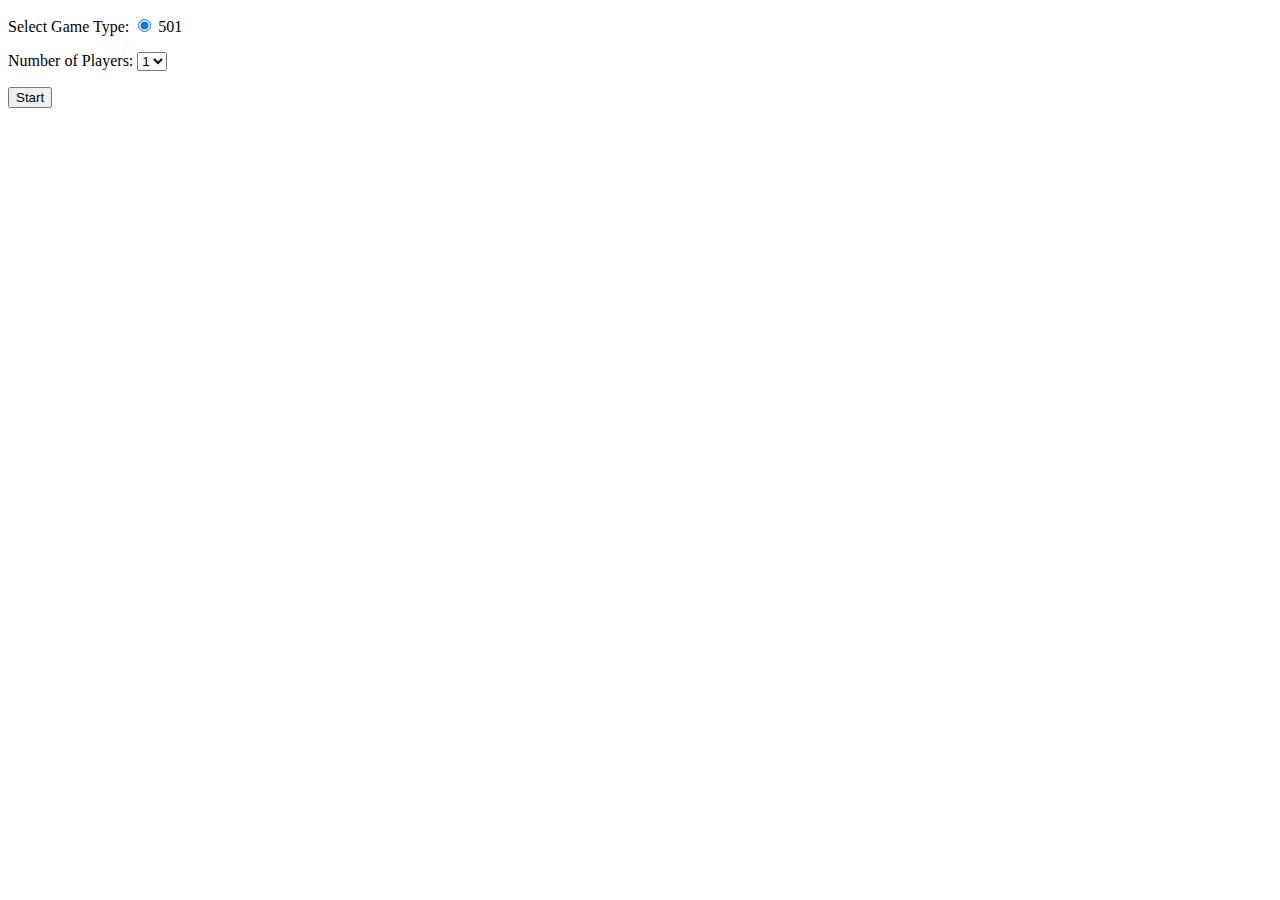
==== src/main/resources/templates/index.html @ 1bccab05 "501 implementiert" ====
<!DOCTYPE html>
<html xmlns:th="http://www.thymeleaf.org" lang="en">
<head>
    <meta charset="UTF-8">
    <title>Title</title>
</head>
<body>
<form method="post" action="#" th:action="@{/startGame}">
    <p>
        Select Game Type:
        <input id="gameType-fiveOhOne" type="radio" name="gameType" value="501" checked>
        <label for="gameType-fiveOhOne">501</label>
        </input>
    </p>
    <p>
        <label for="noOfPlayers">Number of Players:</label>
        <select id="noOfPlayers" name="numberOfPlayers">
            <option value="1">1</option>
            <option value="2">2</option>
            <option value="3">3</option>
        </select>
    </p>
    <p>
        <input type="submit" value="Start"/>
    </p>
</form>
</body>
</html>
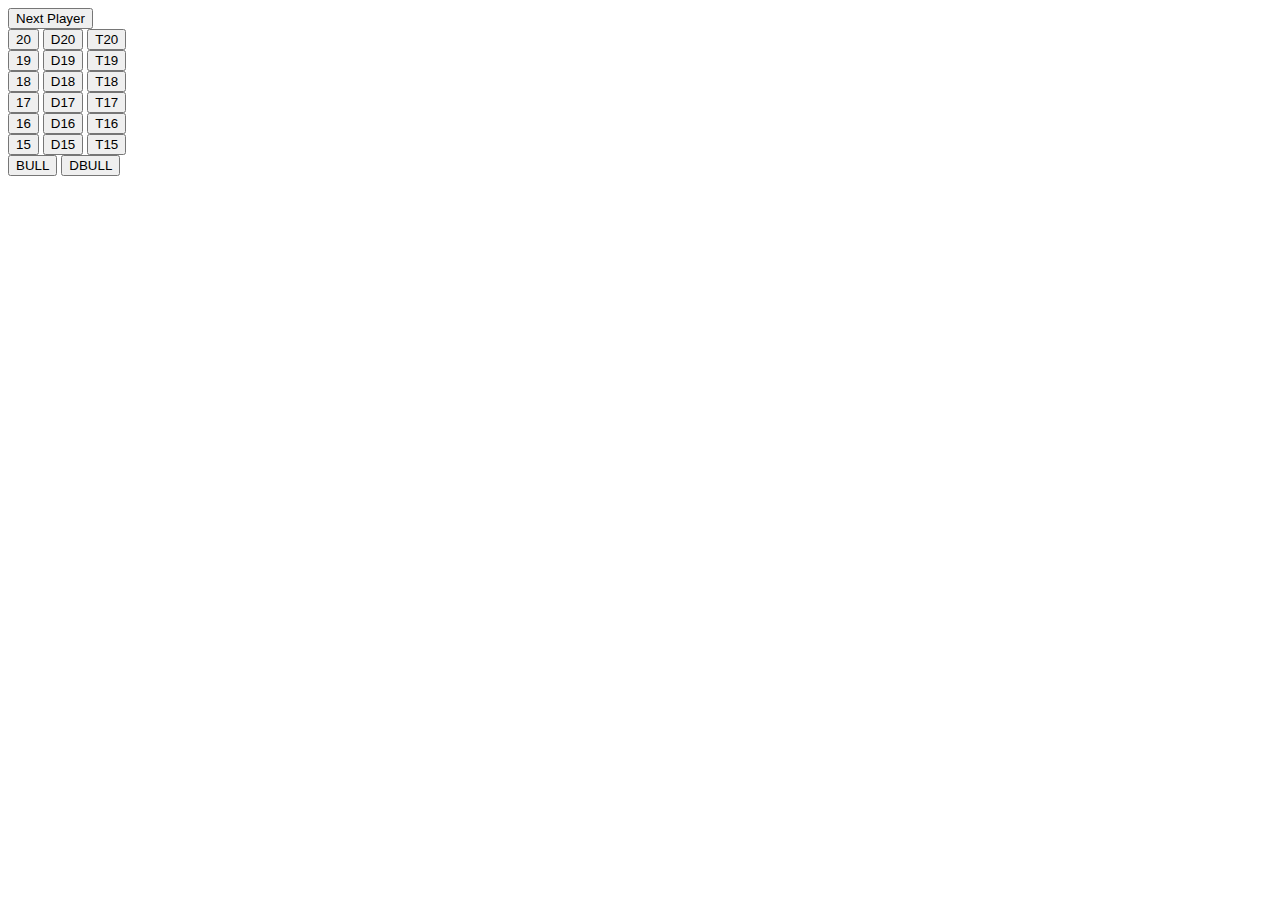
==== commit 289bb4d3: "Cricket Regeln eingefügt" ====
--- a/src/main/resources/templates/index.html
+++ b/src/main/resources/templates/index.html
@@ -1,28 +1,44 @@
 <!DOCTYPE html>
-<html xmlns:th="http://www.thymeleaf.org" lang="en">
+<html lang="en">
 <head>
     <meta charset="UTF-8">
     <title>Title</title>
 </head>
 <body>
-<form method="post" action="#" th:action="@{/startGame}">
-    <p>
-        Select Game Type:
-        <input id="gameType-fiveOhOne" type="radio" name="gameType" value="501" checked>
-        <label for="gameType-fiveOhOne">501</label>
-        </input>
-    </p>
-    <p>
-        <label for="noOfPlayers">Number of Players:</label>
-        <select id="noOfPlayers" name="numberOfPlayers">
-            <option value="1">1</option>
-            <option value="2">2</option>
-            <option value="3">3</option>
-        </select>
-    </p>
-    <p>
-        <input type="submit" value="Start"/>
-    </p>
-</form>
+<button type="button" onclick="location.href='/x01/nextPlayer'">Next Player</button>
+<div>
+    <button type="button" onclick="location.href='/x01/hit/SINGLE_20'">20</button>
+    <button type="button" onclick="location.href='/x01/hit/DOUBLE_20'">D20</button>
+    <button type="button" onclick="location.href='/x01/hit/TRIPLE_20'">T20</button>
+</div>
+<div>
+    <button type="button" onclick="location.href='/x01/hit/SINGLE_19'">19</button>
+    <button type="button" onclick="location.href='/x01/hit/DOUBLE_19'">D19</button>
+    <button type="button" onclick="location.href='/x01/hit/TRIPLE_19'">T19</button>
+</div>
+<div>
+    <button type="button" onclick="location.href='/x01/hit/SINGLE_18'">18</button>
+    <button type="button" onclick="location.href='/x01/hit/DOUBLE_18'">D18</button>
+    <button type="button" onclick="location.href='/x01/hit/TRIPLE_18'">T18</button>
+</div>
+<div>
+    <button type="button" onclick="location.href='/x01/hit/SINGLE_17'">17</button>
+    <button type="button" onclick="location.href='/x01/hit/DOUBLE_17'">D17</button>
+    <button type="button" onclick="location.href='/x01/hit/TRIPLE_17'">T17</button>
+</div>
+<div>
+    <button type="button" onclick="location.href='/x01/hit/SINGLE_16'">16</button>
+    <button type="button" onclick="location.href='/x01/hit/DOUBLE_16'">D16</button>
+    <button type="button" onclick="location.href='/x01/hit/TRIPLE_16'">T16</button>
+</div>
+<div>
+    <button type="button" onclick="location.href='/x01/hit/SINGLE_15'">15</button>
+    <button type="button" onclick="location.href='/x01/hit/DOUBLE_15'">D15</button>
+    <button type="button" onclick="location.href='/x01/hit/TRIPLE_15'">T15</button>
+</div>
+<div>
+    <button type="button" onclick="location.href='/x01/hit/SINGLE_BULL'">BULL</button>
+    <button type="button" onclick="location.href='/x01/hit/DOUBLE_BULL'">DBULL</button>
+</div>
 </body>
 </html>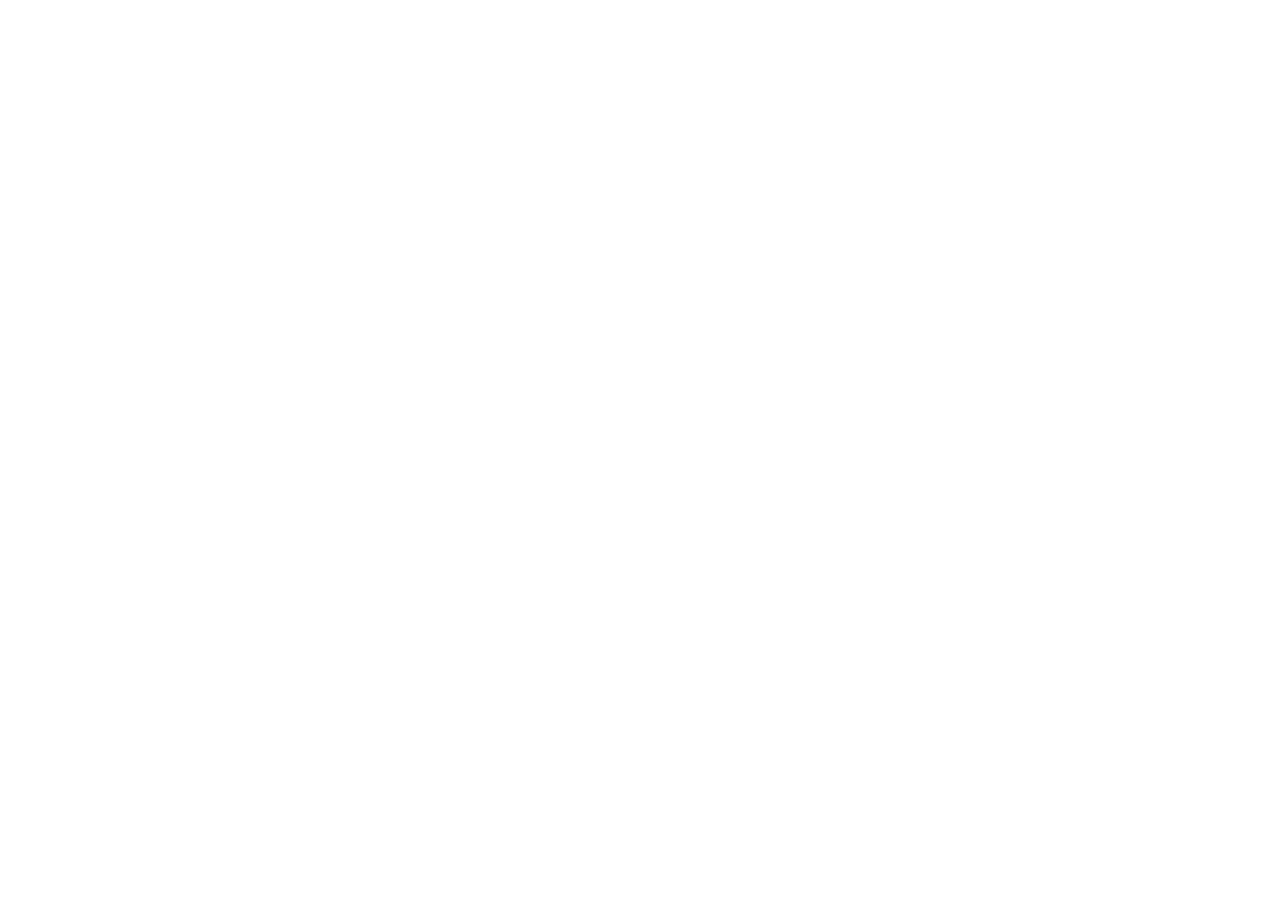
==== commit daf0d5e4: "Added a basic screen handling" ====
--- a/src/main/resources/templates/index.html
+++ b/src/main/resources/templates/index.html
@@ -1,44 +1,20 @@
 <!DOCTYPE html>
-<html lang="en">
+<html xmlns:th="http://www.thymeleaf.org" lang="en">
 <head>
-    <meta charset="UTF-8">
-    <title>Title</title>
+    <meta charset="utf-8">
+    <meta name="viewport" content="width=device-width,initial-scale=1,shrink-to-fit=no">
+    <link rel="stylesheet" th:href="@{/webjars/normalize.css/normalize.css}"/>
+    <link rel="stylesheet" th:href="@{/webjars/fontsource__roboto/400.css}"/>
+    <link rel="stylesheet" th:href="@{/style.css}"/>
+    <title>DodoDart - Scoreboard</title>
 </head>
 <body>
-<button type="button" onclick="location.href='/x01/nextPlayer'">Next Player</button>
-<div>
-    <button type="button" onclick="location.href='/x01/hit/SINGLE_20'">20</button>
-    <button type="button" onclick="location.href='/x01/hit/DOUBLE_20'">D20</button>
-    <button type="button" onclick="location.href='/x01/hit/TRIPLE_20'">T20</button>
+<div hx-ext="sse" sse-connect="/register">
+    <div id="score-wrapper" hx-trigger="sse:message, load" hx-get="/render"></div>
 </div>
-<div>
-    <button type="button" onclick="location.href='/x01/hit/SINGLE_19'">19</button>
-    <button type="button" onclick="location.href='/x01/hit/DOUBLE_19'">D19</button>
-    <button type="button" onclick="location.href='/x01/hit/TRIPLE_19'">T19</button>
-</div>
-<div>
-    <button type="button" onclick="location.href='/x01/hit/SINGLE_18'">18</button>
-    <button type="button" onclick="location.href='/x01/hit/DOUBLE_18'">D18</button>
-    <button type="button" onclick="location.href='/x01/hit/TRIPLE_18'">T18</button>
-</div>
-<div>
-    <button type="button" onclick="location.href='/x01/hit/SINGLE_17'">17</button>
-    <button type="button" onclick="location.href='/x01/hit/DOUBLE_17'">D17</button>
-    <button type="button" onclick="location.href='/x01/hit/TRIPLE_17'">T17</button>
-</div>
-<div>
-    <button type="button" onclick="location.href='/x01/hit/SINGLE_16'">16</button>
-    <button type="button" onclick="location.href='/x01/hit/DOUBLE_16'">D16</button>
-    <button type="button" onclick="location.href='/x01/hit/TRIPLE_16'">T16</button>
-</div>
-<div>
-    <button type="button" onclick="location.href='/x01/hit/SINGLE_15'">15</button>
-    <button type="button" onclick="location.href='/x01/hit/DOUBLE_15'">D15</button>
-    <button type="button" onclick="location.href='/x01/hit/TRIPLE_15'">T15</button>
-</div>
-<div>
-    <button type="button" onclick="location.href='/x01/hit/SINGLE_BULL'">BULL</button>
-    <button type="button" onclick="location.href='/x01/hit/DOUBLE_BULL'">DBULL</button>
-</div>
+<script type="text/javascript" th:src="@{/webjars/htmx.org/dist/htmx.min.js}"></script>
+<script type="text/javascript" th:src="@{/webjars/htmx.org/dist/ext/sse.js}"></script>
+<script type="text/javascript" th:src="@{/webjars/howler.js/dist/howler.core.min.js}"></script>
+<script type="text/javascript" th:src="@{/app.js}"></script>
 </body>
 </html>